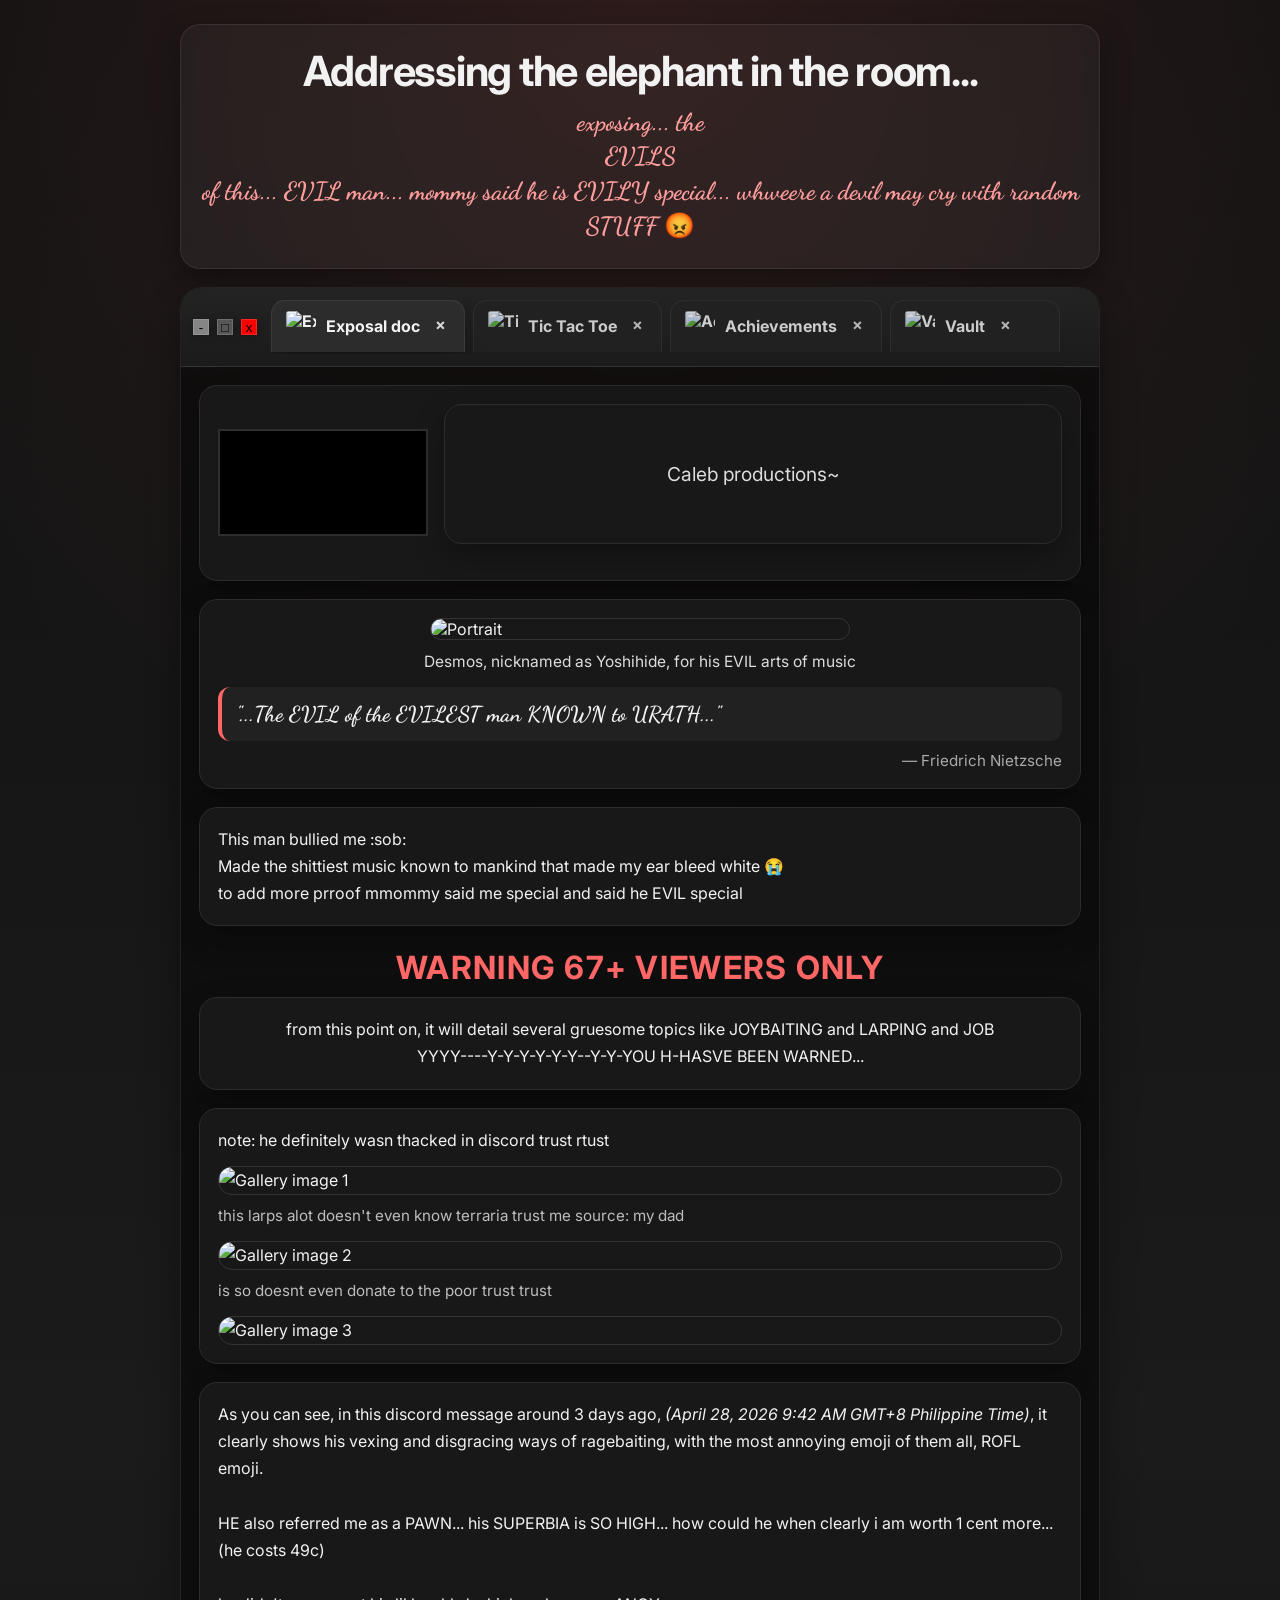
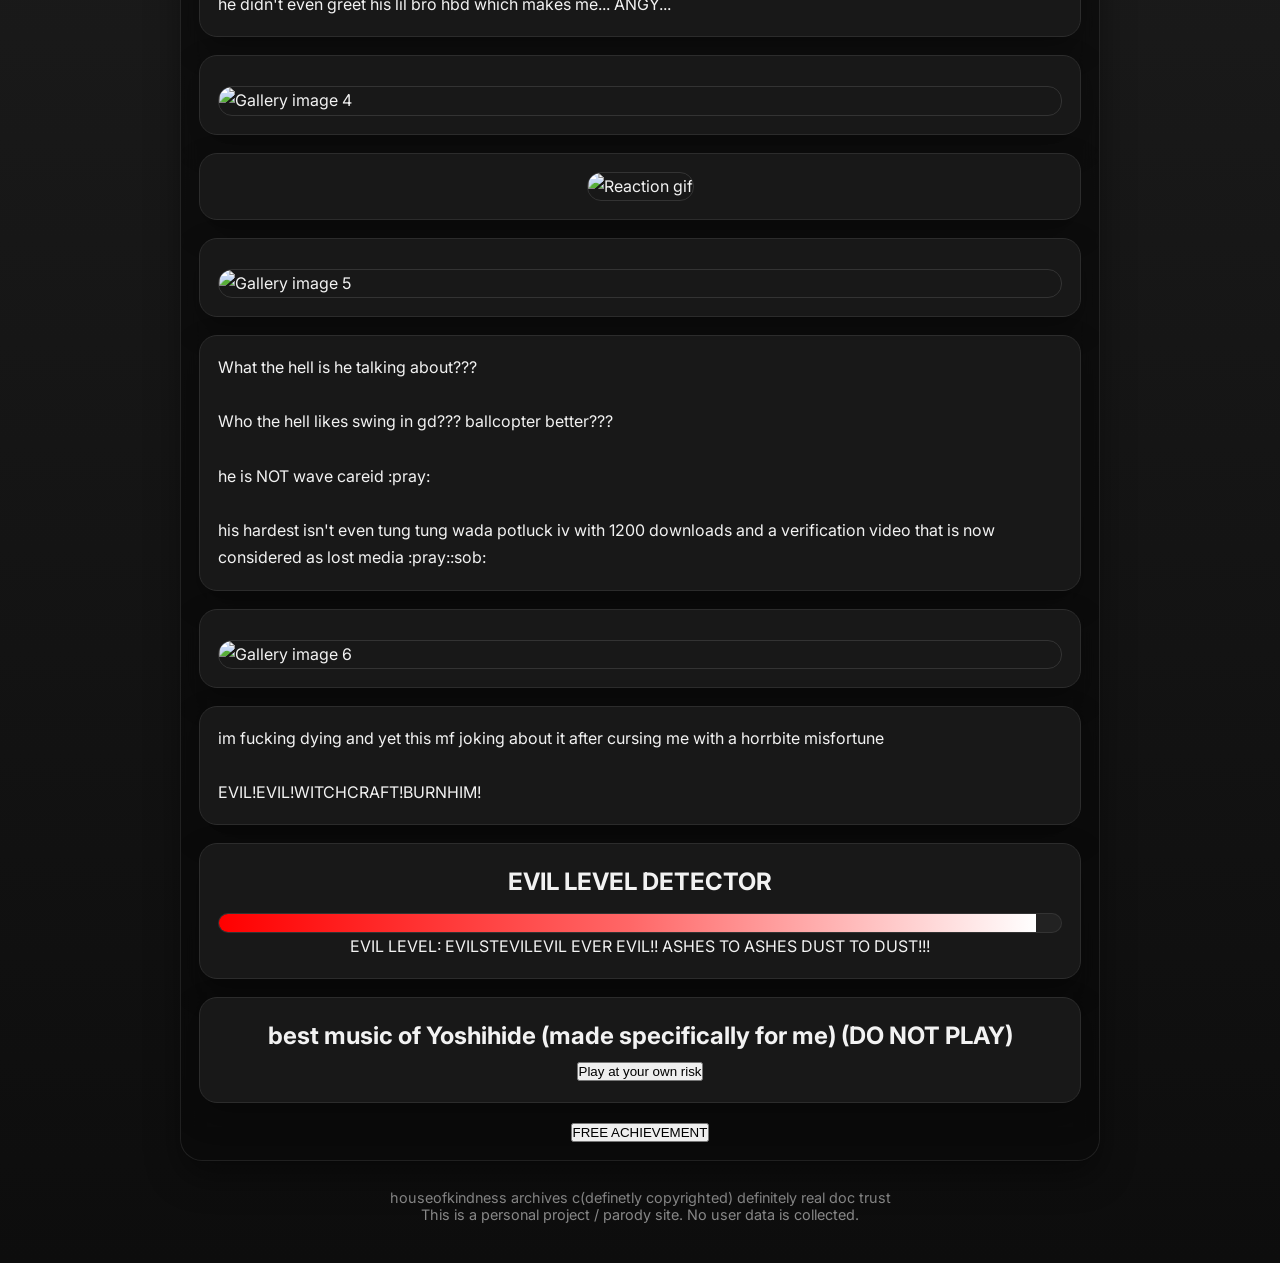
==== index.html @ bfa82954 "Update index.html" ====
<!DOCTYPE html>
<html lang="en">
<head>
<!---- NOTE TO ME: 01001001 01101110 00100000 01110000 01110101 01110100 00100000 01101001 01101110 00100000 00100010 00110111 00111001 00110001 00110111 00110010 00111000 Anddddd i lost it. But put that damn code somewhere bro :pray:---->
<meta charset="UTF-8" />
<meta name="viewport" content="width=device-width, initial-scale=1.0" />
<title>houseofkindness</title>
<link href="https://fonts.googleapis.com/css2?family=Dancing+Script:wght@700&family=Inter:wght@400;600;700;800&display=swap" rel="stylesheet">
<link rel="stylesheet" href="seeses.css">
</head>
<body>
  <div class="toast-stack" id="toastStack" aria-live="polite" aria-atomic="true"></div>

  <div class="wrapper">
    <div class="hero">
      <h1>Addressing the elephant in the room...</h1>
      <h3>exposing... the <p id="help">EVILS</p> of this... EVIL man... mommy said he is EVILY special... whweere a devil may cry with random STUFF 😡</h3>
    </div>

    <div class="browser-shell" id="shell">
      <div class="browser-topbar">
        <div class="traffic" aria-label="window controls">
          <button class="traffic-btn min" id="minBtn" aria-label="minimize">-</button>
          <button class="traffic-btn max" id="maxBtn" aria-label="fullscreen">□</button>
          <button class="traffic-btn close" id="closeBtn" aria-label="close">x</button>
        </div>

        <div class="tab-strip" role="tablist" aria-label="Page tabs">
          <button class="browser-tab active" data-tab="tab-1" role="tab" aria-selected="true">
            <img class="tab-favicon" src="https://cdn-icons-png.flaticon.com/256/5968/5968517.png" alt="Exposal doc icon">
            <span class="tab-title">Exposal doc</span>
            <span class="tab-close" data-close="tab-1" aria-label="close tab">×</span>
          </button>
          <button class="browser-tab" data-tab="tab-2" role="tab" aria-selected="false">
            <img class="tab-favicon" src="https://icones.pro/wp-content/uploads/2021/05/icone-chrome-grise.png" alt="Tic Tac Toe icon">
            <span class="tab-title">Tic Tac Toe</span>
            <span class="tab-close" data-close="tab-2" aria-label="close tab">×</span>
          </button>
          <button class="browser-tab" data-tab="tab-3" role="tab" aria-selected="false">
            <img class="tab-favicon" src="https://cdn-icons-png.flaticon.com/256/992/992700.png" alt="Achievements icon">
            <span class="tab-title">Achievements</span>
            <span class="tab-close" data-close="tab-3" aria-label="close tab">×</span>
          </button>
          
          <button class="browser-tab" data-tab="tab-4" role="tab" aria-selected="false">
  <img class="tab-favicon" src="https://cdn-icons-png.flaticon.com/512/3064/3064197.png" alt="Vault icon">
  <span class="tab-title">Vault</span>
  <span class="tab-close" data-close="tab-4" aria-label="close tab">×</span>
</button>
        </div>
      </div>

      <div class="browser-content">
        <section id="tab-1" class="tab-panel active" role="tabpanel">
          <div class="section2">
            <video autoplay loop muted playsinline src="https://image2url.com/r2/default/videos/1772852221735-930edffa-ecef-4db6-aa55-794c608f516a.mp4"></video>
            <div class="section3">
              <p>Caleb productions~</p>
            </div>
          </div>

          <div class="card">
            <img src="https://www.image2url.com/r2/default/images/1777337576933-1f130326-7cbc-4bd5-bea8-3f42e6f28ed0.png" alt="Portrait">
            <p class="caption">Desmos, nicknamed as Yoshihide, for his EVIL arts of music</p>
            <div class="quote">
              <h3>"...The EVIL of the EVILEST man KNOWN to URATH..."</h3>
            </div>
            <p class="author">— Friedrich Nietzsche</p>
          </div>

          <div class="section">
            This man bullied me :sob:<br>
            Made the shittiest music known to mankind that made my ear bleed white 😭<br>
            to add more prroof mmommy said me special and said he EVIL special
          </div>

          <h1 class="warning">WARNING 67+ VIEWERS ONLY</h1>

          <div class="section center">
            from this point on, it will detail several gruesome topics like JOYBAITING and LARPING and JOB<br>
            YYYY----Y-Y-Y-Y-Y-Y--Y-Y-YOU H-HASVE BEEN WARNED...
          </div>

          <div class="section gallery">
            <p>note: he definitely wasn thacked in discord trust rtust</p>
            <img src="https://www.image2url.com/r2/default/images/1777340072334-62f9e4ff-0f2d-45f1-9d67-71b948717fd5.png" alt="Gallery image 1">
            <p class="small">this larps alot doesn't even know terraria trust me source: my dad</p>
            <img src="https://www.image2url.com/r2/default/images/1777340365019-a083ba45-3b00-4870-b3c1-b6a31e2fc163.png" alt="Gallery image 2">
            <p class="small">is so doesnt even donate to the poor trust trust</p>
            <img src="https://www.image2url.com/r2/default/images/1777340522595-cc5ef28f-48ea-4b73-8801-386754d638c0.png" alt="Gallery image 3">
          </div>

          <div class="section">
            As you can see, in this discord message around 3 days ago,
            <i>(April 28, 2026 9:42 AM GMT+8 Philippine Time)</i>,
            it clearly shows his vexing and disgracing ways of ragebaiting, with the most annoying emoji of them all, ROFL emoji.<br><br>

            HE also referred me as a PAWN... his SUPERBIA is SO HIGH... how could he when clearly i am worth 1 cent more... (he costs 49c)<br><br>

            he didn't even greet his lil bro hbd which makes me... ANGY...
          </div>

          <div class="section gallery">
            <img src="https://cdn.phototourl.com/free/2026-04-30-b5b9c957-f165-4b5c-9199-9164b480771e.png" alt="Gallery image 4">
          </div>

          <div class="section center">
            <img src="https://media1.tenor.com/m/vJ9LqVOMEuEAAAAd/what-is-he-talking-about.gif" alt="Reaction gif" style="max-width:320px;margin:0 auto;border-radius:14px;border:1px solid #333">
          </div>

          <div class="section gallery">
            <img src="https://cdn.phototourl.com/free/2026-04-30-dd2234fc-7105-440e-8ae6-dc2f58c0e0cd.png" alt="Gallery image 5">
          </div>

          <div class="section">
            What the hell is he talking about???<br><br>
            Who the hell likes swing in gd??? ballcopter better???<br><br>
            he is NOT wave careid :pray:<br><br>
            his hardest isn't even tung tung wada potluck iv with
            1200 downloads and a verification video that is now considered as lost media :pray::sob:
          </div>

          <div class="section gallery">
            <img src="https://cdn.phototourl.com/free/2026-04-30-6efcbd5e-52ee-41cf-ba7b-33de95ebf8a4.png" alt="Gallery image 6">
          </div>

          <div class="section">
            im fucking dying and yet this mf joking about it after cursing me with a horrbite misfortune<br><br>
            EVIL!EVIL!WITCHCRAFT!BURNHIM!
          </div>

          <div class="section center">
            <h2>EVIL LEVEL DETECTOR</h2>
            <div id="evilBar"><div id="evilFill"></div></div>
            <p id="evilText">Scanning...</p>
          </div>

          <div class="section center">
            <h2>best music of Yoshihide (made specifically for me) (DO NOT PLAY)</h2>
            <button onclick="playEvil()">Play at your own risk</button>
          </div>
          
          <center>
        <button onclick="freeAchievement()">FREE ACHIEVEMENT</button>
		</center>
        </section>
        
        
        <section id="tab-2" class="tab-panel" role="tabpanel">
          <div class="panel" id="tttPanel">
            <h2 style="margin-bottom:8px">Tic Tac Toe</h2>
            <p style="color:var(--muted)">Pick a mode, then play on the board.</p>

            <div class="controls">
              <label for="modeSelect" style="font-weight:700">Mode:</label>
              <select id="modeSelect">
                <option value="self">Self vs Self</option>
                <option value="bot">Vs Bot</option>
              </select>
              <button class="btn secondary" id="resetBtn">Reset board</button>
            </div>

            <div class="ttt-wrap">
              <div>
                <div id="board" class="board" aria-label="tic tac toe board"></div>
              </div>

              <div>
                <div class="mini-box">
                  <h4>How it works</h4>
                  <p>Self mode lets two people play locally. Bot mode lets you play against a simple(DUMDUM) random bot with instant turns, and such</p>
                </div>
                <div class="score">
                  <div class="mini-box"><strong>X</strong><span class="num" id="xWins">0</span></div>
                  <div class="mini-box"><strong>O</strong><span class="num" id="oWins">0</span></div>
                  <div class="mini-box"><strong>Draw</strong><span class="num" id="draws">0</span></div>
                </div>
              </div>
            </div>

            <div class="status" id="status">X starts.</div>
          </div>
        </section>

        <section id="tab-3" class="tab-panel" role="tabpanel">
          <div class="panel">
            <h2>Achievements</h2>
            <p style="color:var(--muted);margin-top:6px">Unlocked achievements save automatically.</p>
            
            <div class="achievement-toolbar">
  <input id="achievementSearch" type="search" placeholder="Search achievements...">
  <select id="seriesFilter" aria-label="Filter achievements by series">
    <option value="all">All series</option>
    <option value="main web series">Main web series</option>
    <option value="luck series">Luck series</option>
    <option value="secret series">Secret series</option>
  </select>
</div>

            <div class="achievement-grid" id="achievementGrid"></div>
          </div>
        </section>
      </div>
    </div>
    <section id="tab-4" class="tab-panel">
  <div class="vault">
    

    <h1 class="vault-title">VAULT OF SECRETS</h1>

    <h2 id="vaultText">I have heard about you</h2>

    <div class="input-box">
    	<p style="font-size:50%; font-family: Arial, sans-serif; top-margin:10px;">This is a joke input. No data is collected or sent anywhere because this website is for my passion</p>
      <input id="vaultInput" placeholder="..." autocomplete="off" spellcheck="false">
    </div>

    <img id="keymaster" class="keymaster" src="https://images.steamusercontent.com/ugc/11920957432936582/8B9E19A5C03DF7BF508687600898A486CC5D850F/">

  </div>
</section>

    <footer>
      houseofkindness archives c(definetly copyrighted) definitely real doc trust<br>
      This is a personal project / parody site. No user data is collected.
    </footer>
  </div>
	
<script src="javarice.js"></script>
	
</body>
</html>
















































































































<!---- Oh the other part is here: 00110001 00111000 00110001 00111000 00110010 00110111 00110111 00100010 00100000 01101001 01101110 00100000 01110100 01101000 01100101 00100000 01110110 01100001 01110101 01101100 01110100 00100000 01101111 01100110 00100000 01110011 01100101 01100011 01110010 01100101 01110100 01110011 00101110 put that damn code somewhere bro :pray:---->
---- seeses.css ----
:root{
    --bg1:#0d0d0d;
    --bg2:#151515;
    --card:#181818;
    --card2:rgba(255,255,255,0.04);
    --line:#2c2c2c;
    --text:#f2f2f2;
    --muted:#bdbdbd;
    --accent:#ff6666;
    --accent2:#ff9d9d;
    --good:#4cff9f;
    --chrome:#1b1b1b;
    --chrome2:#232323;
    --tab:#222;
    --tabActive:#2c2c2c;

    --common:#8a8a8a;
    --uncommon:#9be58a;
    --rare:#5ba8ff;
    --epic:#f2c14b;
    --legendary:#6cc8ff;
    --mythical:#5fdc6a;
  }
  *{box-sizing:border-box;margin:0;padding:0}
  html,body{min-height:100%}
  body{
    font-family:'Inter',sans-serif;
    color:var(--text);
    background:
      radial-gradient(circle at top, rgba(255,102,102,0.12), transparent 30%),
      linear-gradient(180deg,#111,#1b1b1b,#0d0d0d);
    padding:24px 14px 40px;
  }
  .wrapper{max-width:920px;margin:0 auto}

  .hero{
    text-align:center;
    margin-bottom:18px;
    padding:24px 18px;
    background:rgba(255,255,255,0.04);
    border:1px solid rgba(255,255,255,0.08);
    border-radius:20px;
    box-shadow:0 12px 30px rgba(0,0,0,.35);
    backdrop-filter: blur(6px);
  }
  .hero h1{
    font-size:clamp(1.7rem,4vw,2.6rem);
    line-height:1.1;
    margin-bottom:10px;
    letter-spacing:-0.03em;
  }
  .hero h3{
    font-family:'Dancing Script',cursive;
    font-size:clamp(1.15rem,2.4vw,1.55rem);
    color:var(--accent2);
    line-height:1.4;
    font-weight:700;
  }

  /* Browser-like chrome */
  .browser-shell{
    border:1px solid rgba(255,255,255,0.09);
    border-radius:22px;
    overflow:hidden;
    background:rgba(10,10,10,0.65);
    box-shadow:0 16px 34px rgba(0,0,0,.38);
    backdrop-filter: blur(10px);
    margin-bottom:18px;
  }
  .browser-topbar{
    display:flex;
    align-items:center;
    gap:12px;
    padding:12px;
    background:linear-gradient(180deg,var(--chrome2),var(--chrome));
    border-bottom:1px solid rgba(255,255,255,0.07);
  }
  .traffic{
    display:flex;
    gap:8px;
    flex:0 0 auto;
    margin-right:2px;
  }
  .traffic-btn{
    width:16px;
    height:16px;
    border:1px solid rgba(255,255,255,0.14);
    background:#444;
    cursor:pointer;
    box-shadow:0 2px 8px rgba(0,0,0,.25);
  }
  .traffic-btn.min{background:#858585}
  .traffic-btn.max{background:#575757}
  .traffic-btn.close{background:#FF0000}
  .traffic-btn:hover{filter:brightness(1.08)}
  .tab-strip{
    display:flex;
    align-items:flex-end;
    gap:8px;
    flex:1;
    overflow:auto;
    padding-bottom:2px;
  }
  .browser-tab{
    display:flex;
    align-items:center;
    gap:10px;
    min-width:170px;
    max-width:240px;
    padding:10px 14px 11px;
    border-radius:14px 14px 0 0;
    background:var(--tab);
    border:1px solid rgba(255,255,255,0.07);
    border-bottom:none;
    color:var(--text);
    font:inherit;
    font-weight:700;
    cursor:pointer;
    opacity:.82;
    transition:transform .18s ease, opacity .18s ease, background .18s ease;
    white-space:nowrap;
  }
  .browser-tab:hover{transform:translateY(-1px); opacity:.95}
  .browser-tab.active{
    background:var(--tabActive);
    opacity:1;
    box-shadow:0 -1px 0 rgba(255,255,255,0.04), 0 10px 18px rgba(0,0,0,.25);
  }
  .tab-favicon{
    width:30px;
    height:30px;
    border-radius:3px;
    flex:0 0 auto;
  }
  .tab-title{
    overflow:hidden;
    text-overflow:ellipsis;
  }
  .tab-close{
    width:20px;
    height:20px;
    border:none;
    border-radius:999px;
    background:transparent;
    color:#d7d7d7;
    cursor:pointer;
    font-size:1rem;
    line-height:1;
    flex:0 0 auto;
  }
  .tab-close:hover{background:rgba(255,255,255,0.08)}

  .browser-content{
    padding:18px;
  }

  .tab-panel{display:none; animation:fadeIn .22s ease}
  .tab-panel.active{display:block}
  @keyframes fadeIn{from{opacity:.3; transform:translateY(4px)} to{opacity:1; transform:none}}

  .section,.card,.section2,.section3,.panel,.achievement-card{
    background:var(--card);
    border:1px solid var(--line);
    border-radius:18px;
    padding:18px;
    margin-bottom:18px;
    box-shadow:0 12px 30px rgba(0,0,0,.30);
  }
  .soft{background:var(--card2)}

  .section2{
    display:flex;
    align-items:center;
    gap:16px;
    flex-wrap:wrap;
  }
  .section2 video{
    width:min(210px,100%);
    border:2px solid rgba(255,255,255,0.18);
    background:#000;
  }
  .section3{
    flex:1;
    min-width:220px;
    display:flex;
    align-items:center;
    justify-content:center;
    text-align:center;
    min-height:140px;
  }
  .section3 p{
    font-size:1.2rem;
    color:#ddd;
  }

  .card img,.gallery img{
    width:100%;
    display:block;
    border-radius:14px;
    border:1px solid #333;
    object-fit:cover;
  }
  .card img{max-width:420px;margin:0 auto}
  .caption{margin-top:12px;text-align:center;color:#ddd;font-size:.97rem}
  .quote{
    margin-top:16px;
    background:rgba(255,255,255,0.04);
    padding:14px;
    border-left:4px solid var(--accent);
    border-radius:12px;
  }
  .quote h3{font-family:'Dancing Script',cursive;font-size:1.35rem}
  .author{text-align:right;margin-top:10px;color:#aaa;font-size:.95rem}

  .warning{
    text-align:center;
    color:var(--accent);
    font-size:clamp(1.35rem,3vw,2rem);
    margin:22px 0 10px;
    letter-spacing:.04em;
  }
  .center{text-align:center}
  .small{color:var(--muted);font-size:.95rem;margin-top:8px}
  .section{line-height:1.7}
  .gallery img{margin-top:12px}

  #evilBar{
    width:100%;height:20px;background:#222;border-radius:999px;overflow:hidden;margin-top:10px;
    border:1px solid rgba(255,255,255,0.08);
  }
  #evilFill{
    height:100%;width:0%;
    background:linear-gradient(90deg,#ff0000,#ff6666,#ffffff);
    transition:width 2s ease;
  }

  .mini-grid{
    display:grid;
    grid-template-columns:repeat(2,minmax(0,1fr));
    gap:12px;
  }
  .mini-box{
    background:rgba(255,255,255,0.04);
    border:1px solid rgba(255,255,255,0.08);
    border-radius:14px;
    padding:14px;
  }
  .mini-box h4{margin-bottom:8px}
  .mini-box p{color:var(--muted);line-height:1.6}

  .controls{
    display:flex;
    gap:10px;
    flex-wrap:wrap;
    align-items:center;
    margin-top:10px;
  }
  .btn{
    appearance:none;
    border:none;
    border-radius:12px;
    padding:12px 16px;
    background:linear-gradient(90deg, rgba(255,102,102,.18), rgba(255,255,255,.06));
    color:var(--text);
    font:inherit;
    font-weight:700;
    cursor:pointer;
    border:1px solid rgba(255,255,255,0.10);
  }
  .btn:hover{opacity:.95; transform:translateY(-1px)}
  .btn.secondary{background:rgba(255,255,255,0.05)}
  select{
    background:#111;
    color:var(--text);
    border:1px solid rgba(255,255,255,0.14);
    border-radius:12px;
    padding:12px 14px;
    font:inherit;
  }

  .ttt-wrap{
    display:grid;
    grid-template-columns: minmax(240px, 1fr) minmax(280px, 360px);
    gap:18px;
    align-items:start;
  }
  .board{
    display:grid;
    grid-template-columns:repeat(3,1fr);
    gap:10px;
    margin-top:14px;
  }
  .cell{
    aspect-ratio:1/1;
    border-radius:16px;
    border:1px solid rgba(255,255,255,0.10);
    background:linear-gradient(180deg, rgba(255,255,255,0.07), rgba(255,255,255,0.03));
    color:var(--text);
    font-size:clamp(2rem,5vw,3rem);
    font-weight:800;
    cursor:pointer;
    display:grid;
    place-items:center;
    transition:transform .15s ease, background .15s ease, box-shadow .15s ease;
  }
  .cell:hover{transform:translateY(-1px)}
  .cell:disabled{cursor:not-allowed; opacity:.88}
  .status{
    margin-top:10px;
    color:#ddd;
    line-height:1.5;
  }
  .score{
    display:grid;
    grid-template-columns:repeat(3,1fr);
    gap:10px;
    margin-top:14px;
  }
  .score .mini-box{padding:12px;text-align:center}
  .score .num{display:block;font-size:1.35rem;font-weight:800;margin-top:6px;color:#fff}

  /* Achievement tab */
  .achievement-grid{
    display:grid;
    grid-template-columns:repeat(auto-fit,minmax(220px,1fr));
    gap:14px;
    margin-top:14px;
  }
  .achievement-card{
    text-align:center;
    padding:16px 14px 18px;
    min-height:250px;
    display:flex;
    flex-direction:column;
    align-items:center;
    justify-content:flex-start;
    gap:10px;
  }
  .achievement-badge{
    width:88px;
    height:88px;
    border-radius:50%;
    display:grid;
    place-items:center;
    border:2px solid rgba(255,255,255,0.12);
    box-shadow:0 10px 20px rgba(0,0,0,.24), inset 0 0 0 1px rgba(255,255,255,.07);
    font-size:2rem;
    flex:0 0 auto;
    user-select:none;
    overflow: hidden;
  }
  
  .achievement-badge img {
  width: 100%;
  height: 100%;
  object-fit: cover;
  object-position: center;
  display: block;
}
  .achievement-badge.locked{
    background:rgba(150,150,150,0.10) !important;
    color:rgba(255,255,255,0.20) !important;
    border-color:rgba(255,255,255,0.08);
    filter:saturate(0) brightness(0.8);
  }
  .achievement-badge.common{background:linear-gradient(180deg, rgba(138,138,138,.35), rgba(138,138,138,.18)); color:#d7d7d7}
  .achievement-badge.uncommon{background:linear-gradient(180deg, rgba(155,229,138,.38), rgba(155,229,138,.16)); color:#eaffdf}
  .achievement-badge.rare{background:linear-gradient(180deg, rgba(91,168,255,.38), rgba(91,168,255,.16)); color:#ebf4ff}
  .achievement-badge.epic{background:linear-gradient(180deg, rgba(242,193,75,.42), rgba(242,193,75,.18)); color:#fff3cf}
  .achievement-badge.legendary{background:linear-gradient(180deg, rgba(108,200,255,.42), rgba(108,200,255,.18)); color:#ebfbff}
  .achievement-badge.mythical{background:linear-gradient(180deg, rgba(95,220,106,.42), rgba(95,220,106,.18)); color:#effff1}
  .achievement-name{
    font-size:1.02rem;
    font-weight:800;
    line-height:1.25;
    margin-top:2px;
  }
  .achievement-desc{
    color:var(--muted);
    font-size:.93rem;
    line-height:1.45;
  }
  .achievement-state{
    margin-top:auto;
    font-size:.82rem;
    font-weight:700;
    letter-spacing:.03em;
    text-transform:uppercase;
    color:#bdbdbd;
  }
  .achievement-card.unlocked .achievement-state{color:var(--good)}

/* Achievement popup */
.toast-stack{
  position:fixed;
  right:18px;
  bottom:18px;
  display:flex;
  flex-direction:column;
  gap:10px;
  z-index:9999;
  pointer-events:none;
}

.toast{
  width: 320px;
    background: 
    linear-gradient(180deg, rgba(27,40,56,.95), rgba(15,20,28,.95)),
    radial-gradient(circle at 0% 50%, rgba(102,192,244,.15), transparent 60%);
  border: 1px solid rgba(255,255,255,0.08);
  border-radius: 10px;
  box-shadow: 0 6px 18px rgba(0,0,0,.6);
  padding: 10px 12px;
  display: flex;
  align-items: center;
  gap: 12px;

  transform: translateX(120%);
  opacity: 0;
  animation: toastSlideIn .35s ease forwards, toastSlideOut .35s ease forwards 3.5s;
}
.toast{
  position: relative;
  overflow: hidden;
}

.toast::before{
  content: "";
  position: absolute;
  left: 0;
  top: 0;
  width: 4px;
  height: 100%;
  background: linear-gradient(
    180deg,
    #66c0f4,
    #417a9b,
    #2a475e
  );
  box-shadow: 0 0 10px rgba(102,192,244,.6);
}

.toast-icon{
  width: 48px;
  height: 48px;
  border-radius: 6px;
  background: #000;
  border: 1px solid rgba(255,255,255,0.1);
  display: grid;
  place-items: center;
  font-size: 1.4rem;
    overflow: hidden;
}

.toast-icon img {
  width: 100%;
  height: 100%;
  object-fit: cover;
  display: block;
}

.toast-copy{
  min-width:0;
  flex:1;
}

.toast-copy{
  display: flex;
  flex-direction: column;
  gap: 2px;
}

.toast-title{
  font-size: 0.75rem;
  color: #9aa0a6;
  font-weight: 600;
  letter-spacing: .04em;
  text-transform: uppercase;
}

.toast-desc{
  font-size: 0.95rem;
  font-weight: 700;
  color: #fff;
}

.achievement-toolbar{
  display:flex;
  gap:10px;
  flex-wrap:wrap;
  margin:14px 0 6px;
}

.achievement-toolbar input[type="search"]{
  flex:1;
  min-width:220px;
  background:#111;
  color:var(--text);
  border:1px solid rgba(255,255,255,0.14);
  border-radius:12px;
  padding:12px 14px;
  font:inherit;
}

.achievement-toolbar select{
  min-width:200px;
  background:#111;
  color:var(--text);
  border:1px solid rgba(255,255,255,0.14);
  border-radius:12px;
  padding:12px 14px;
  font:inherit;
}

.achievement-head{
  width:100%;
  display:flex;
  align-items:center;
  justify-content:space-between;
  gap:10px;
}

.achievement-name{
  flex:1;
  text-align:left;
}

.series-icon{
  width:30px;
  height:30px;
  flex:0 0 auto;
  border-radius:6px;
  object-fit:cover;
  border:1px solid rgba(255,255,255,0.10);
  background:#111;
}

.achievement-card.hidden{
  display:none;
}

.toast-title{
  font-weight:800;
  font-size:clamp(1.35rem, 2.4vw, 2rem);
  line-height:1.1;
  color:#fff;
  letter-spacing:-0.02em;
}

.toast-desc{
  margin-top:10px;
  color:#cfd3da;
  font-size:1rem;
  line-height:1.45;
  word-break:break-word;
}

.toast-rarity{display:none;}

@keyframes toastSlideIn{
  from{
    transform: translateX(120%);
    opacity: 0;
  }
  to{
    transform: translateX(0);
    opacity: 1;
  }
}

@keyframes toastSlideOut{
  to{
    transform: translateX(120%);
    opacity: 0;
  }
}

  /* Tic Tac Toe winner themes */
  .ttt-theme-x{
    --ttt-accent:#ff5d5d;
    --ttt-glow:rgba(255,93,93,.18);
  }
  .ttt-theme-o{
    --ttt-accent:#5ca9ff;
    --ttt-glow:rgba(92,169,255,.18);
  }
  .ttt-theme-x .panel,
  .ttt-theme-o .panel{
    border-color:rgba(255,255,255,0.08);
    box-shadow:0 12px 30px rgba(0,0,0,.30), 0 0 0 1px var(--ttt-glow) inset;
  }
  .ttt-theme-x .cell{
    box-shadow:0 0 0 1px rgba(255,93,93,.10) inset;
  }
  .ttt-theme-o .cell{
    box-shadow:0 0 0 1px rgba(92,169,255,.10) inset;
  }
  .ttt-theme-x .status,
  .ttt-theme-o .status{
    color:var(--ttt-accent);
    font-weight:700;
  }

  footer{
    margin-top:28px;
    text-align:center;
    color:#888;
    font-size:.9rem;
  }

  @media (max-width:760px){
    .ttt-wrap{grid-template-columns:1fr}
    .mini-grid{grid-template-columns:1fr}
    .browser-topbar{align-items:flex-start; flex-wrap:wrap}
    .traffic{order:1}
    .tab-strip{order:2; width:100%}
    .browser-tab{min-width:140px}
  }
  
  .vault {
  text-align: center;
  min-height: 80vh;
  background: radial-gradient(circle, #6a007a, #2b0030);
  padding: 40px 20px;
  position: relative;
  font-family: 'Pusab', sans-serif;
}

.vault-title {
  font-size: 3rem;

  background: linear-gradient(
    180deg,
    #B89D37,
    #ffd84d
  );

  -webkit-background-clip: text;
  -webkit-text-fill-color: transparent;
  background-clip: text;
  color: transparent;

}

#vaultInput::placeholder {
  color: #699BF7;
  opacity: 1;
}

#vaultText {
  margin-top: 20px;
  font-size: 1.5rem;
  color: #eee;
  text-shadow: 2px 2px 0 #000;
}

.input-box input {
  margin-top: 20px;
  padding: 14px;
  border-radius: 12px;
  border: none;
  background: #2a0033;
  color: #fff;
  font-family: 'Pusab';
  text-align: center;
}

.keymaster {
  width: 140px;
  margin-top: 30px;
  cursor: pointer;
  transition: transform 0.15s ease;
}

.keymaster.active {
  transform: scale(1.2);
}

.door {
  position: absolute;
  right: 40px;
  bottom: 20px;
  width: 120px;
}

.back-btn {
  position: absolute;
  left: 20px;
  top: 20px;
  width: 60px;
  cursor: pointer;
}

/* secret */
#help {cursor: help;}
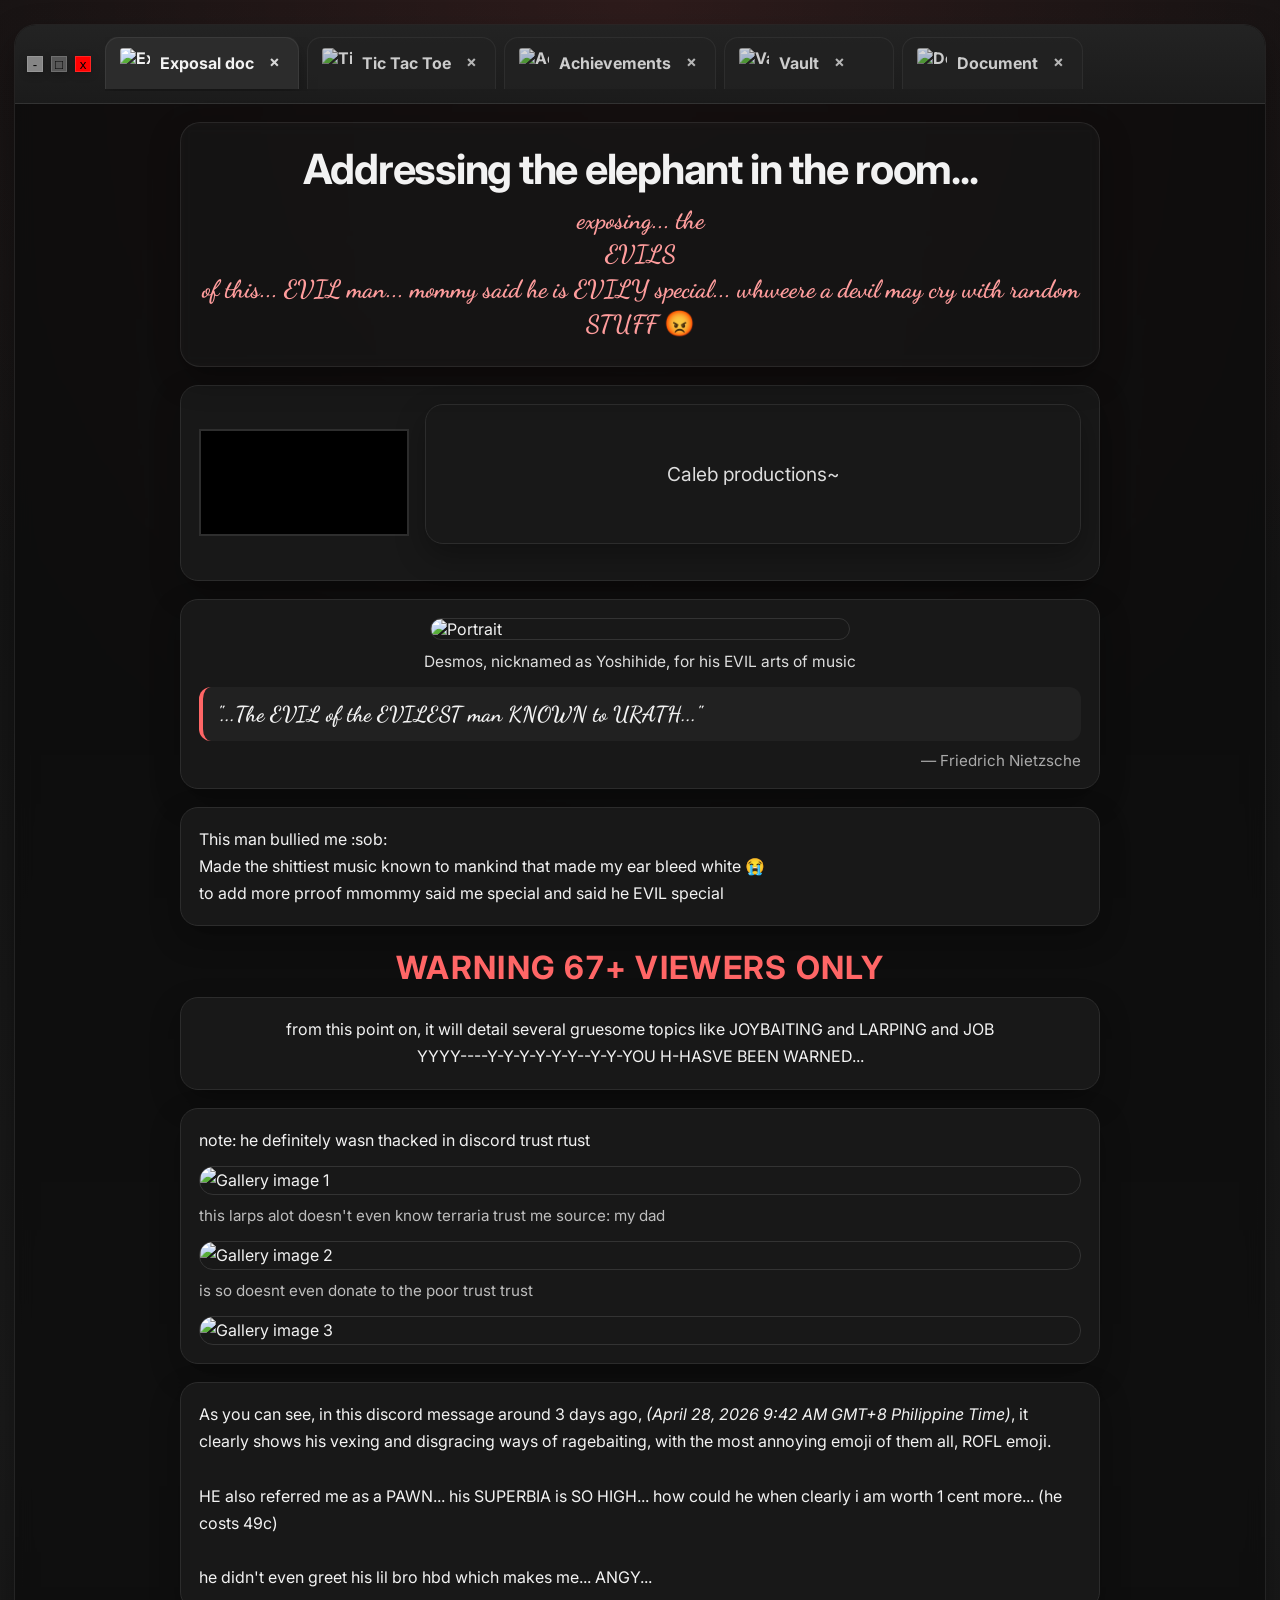
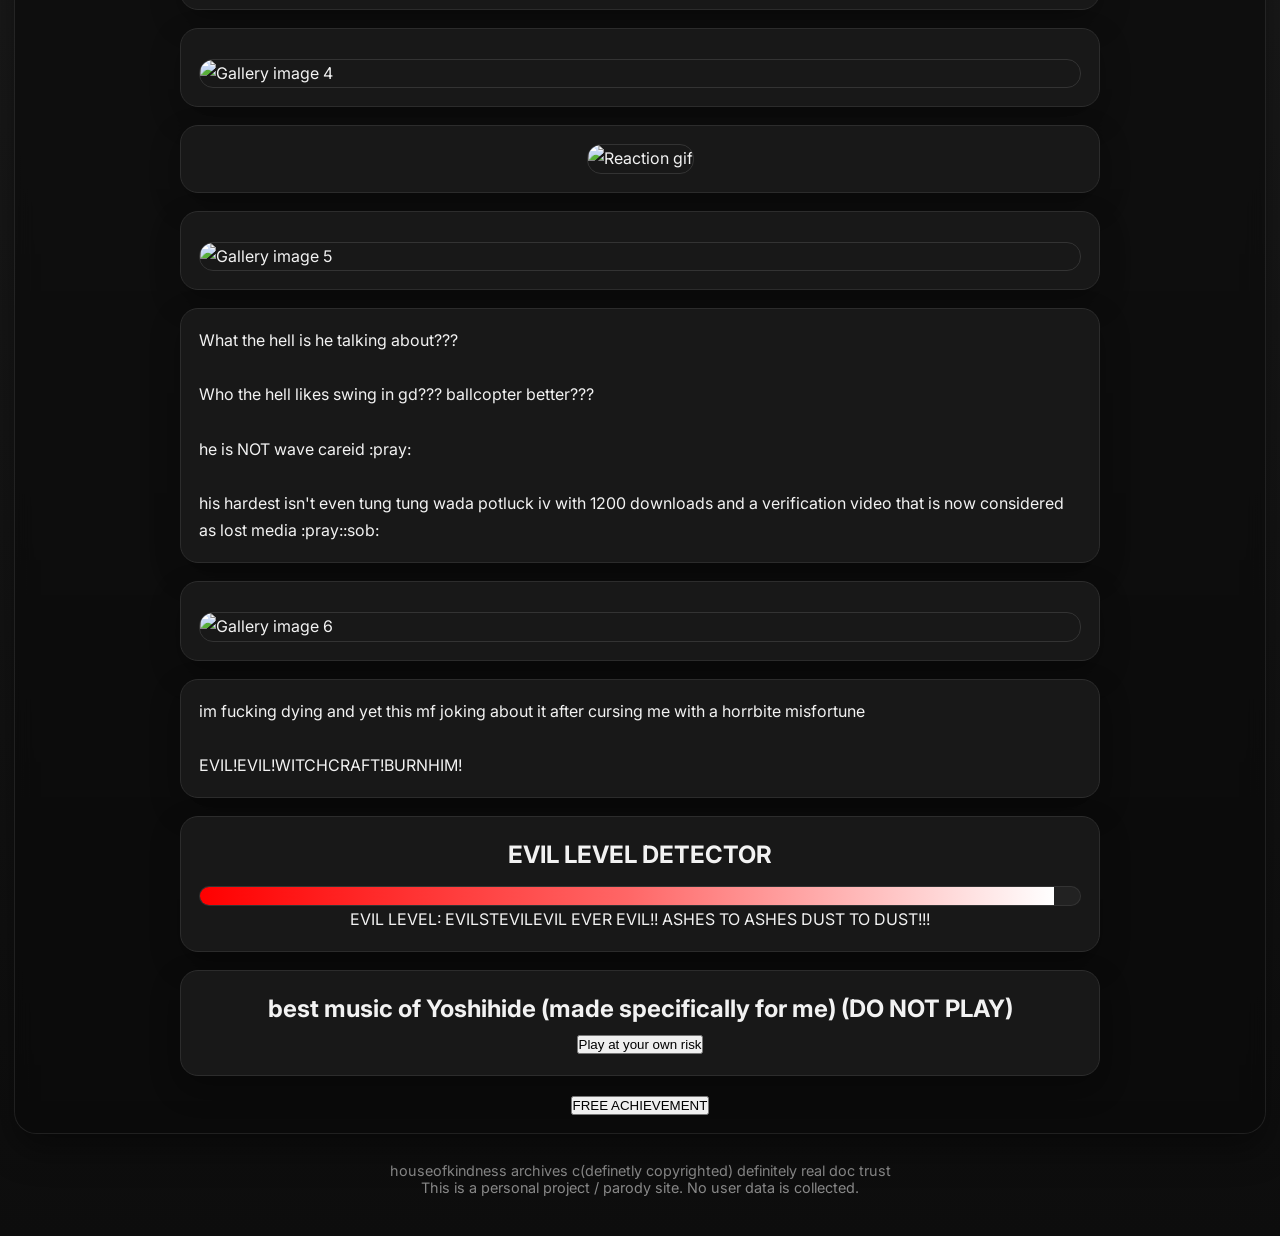
==== commit 47d6e90e: "Update index.html" ====
--- a/index.html
+++ b/index.html
@@ -10,12 +10,6 @@
 </head>
 <body>
   <div class="toast-stack" id="toastStack" aria-live="polite" aria-atomic="true"></div>
-
-  <div class="wrapper">
-    <div class="hero">
-      <h1>Addressing the elephant in the room...</h1>
-      <h3>exposing... the <p id="help">EVILS</p> of this... EVIL man... mommy said he is EVILY special... whweere a devil may cry with random STUFF 😡</h3>
-    </div>
 
     <div class="browser-shell" id="shell">
       <div class="browser-topbar">
@@ -43,15 +37,26 @@
           </button>
           
           <button class="browser-tab" data-tab="tab-4" role="tab" aria-selected="false">
-  <img class="tab-favicon" src="https://cdn-icons-png.flaticon.com/512/3064/3064197.png" alt="Vault icon">
-  <span class="tab-title">Vault</span>
-  <span class="tab-close" data-close="tab-4" aria-label="close tab">×</span>
-</button>
+ 			 <img class="tab-favicon" src="https://cdn-icons-png.flaticon.com/512/3064/3064197.png" alt="Vault icon">
+		     <span class="tab-title">Vault</span>
+ 			 <span class="tab-close" data-close="tab-4" aria-label="close tab">×</span>
+		  </button>
+
+		  <button class="browser-tab" data-tab="tab-5" role="tab" aria-selected="false">
+  			<img class="tab-favicon" src="https://cdn-icons-png.flaticon.com/512/2991/2991148.png" alt="Document icon">
+  			<span class="tab-title">Document</span>
+  			<span class="tab-close" data-close="tab-5" aria-label="close tab">×</span>
+		  </button>
         </div>
       </div>
 
       <div class="browser-content">
         <section id="tab-1" class="tab-panel active" role="tabpanel">
+			  <div class="wrapper">
+    <div class="hero">
+      <h1>Addressing the elephant in the room...</h1>
+      <h3>exposing... the <p id="help">EVILS</p> of this... EVIL man... mommy said he is EVILY special... whweere a devil may cry with random STUFF 😡</h3>
+    </div>
           <div class="section2">
             <video autoplay loop muted playsinline src="https://image2url.com/r2/default/videos/1772852221735-930edffa-ecef-4db6-aa55-794c608f516a.mp4"></video>
             <div class="section3">
@@ -218,6 +223,51 @@
     <img id="keymaster" class="keymaster" src="https://images.steamusercontent.com/ugc/11920957432936582/8B9E19A5C03DF7BF508687600898A486CC5D850F/">
 
   </div>
+
+<section id="tab-5" class="tab-panel" role="tabpanel">
+  <div style="
+    background:#ffffff;
+    color:#111;
+    border-radius:12px;
+    padding:40px;
+    max-width:800px;
+    margin:0 auto;
+    box-shadow:0 10px 30px rgba(0,0,0,0.25);
+    font-family: 'Times New Roman', serif;
+    line-height:1.6;
+  ">
+    <h1 style="font-size:5rem; margin-bottom:10px;">67</h1>
+    <h3 style="font-weight:normal; color:#444; margin-bottom:20px; font-size:1.5rem;">67 67 67 67 67.</h3>
+
+    <p>
+      67 67 67 67 67 67 67 67 67 67 67 67 67 67 67 67 67 67 67 67 67 67 67 67 67 67 67 67 67 67,
+      67 67 67 67 67 67 67 67 67 67 67 67 67 67 67, 67 67 67 67 67 67 67 67 67 67 67, 67 67 67 67 
+      67 67 67 67 67 67 67 67 67 67 67 67 67 67 67 67 67 67 67 67 67 67 67 67 67 67 67 67 67 67.
+    </p>
+<br><br>
+    <p>
+      67 67 67 67 67 67 67 67 67 67 67 67 67 67 67 67 67 67 67 67 67 67 67 67 67 67, 67 67 67 67 
+      67 67 67 67 67 67 67 67 67 67 67 67 67 67 67 67 67 67 67 67 67 67 67 67 67 67 67, 67 67 67.
+      67 67 67 67 67 67 67 67 67 67 67 67 67 67 67 67 67 67 67 67 67 67 67 67 67 67 67 67, 67 67.
+      67 67 67 67 67 67 67 67 67 67 67 67 67 67 67 67 67 67 67 67 67 67 67 67 67 67 67 67 67 67, 67 67 67 67, 67. 67? 67 67 67!
+    </p>
+<br><br>
+    <p>
+      67 67 67 67 67 67 67 67 67 67 67 67 67 67 67 67 67 67 67 67 67 67 67 67 67 67,67 67 67 67 
+      67 67 67 67 67 67 67, 67 67 67 67 67 67 67 67 67 67 67 67 67 67 67 67 67 67 67 67 67 67 67.
+    </p>
+<br><br>
+    <center>
+    <button>press to pay respects to 67!!</button>
+	</center>
+    <div style="margin-top:40px;">
+      <p style="border-bottom:2px solid #111; display:inline-block; padding-bottom:4px;">
+        ynyinn
+      </p>
+      <p style="margin-top:8px; color:#444;">Credits to:</p>
+    </div>
+  </div>
+</section>
 </section>
 
     <footer>
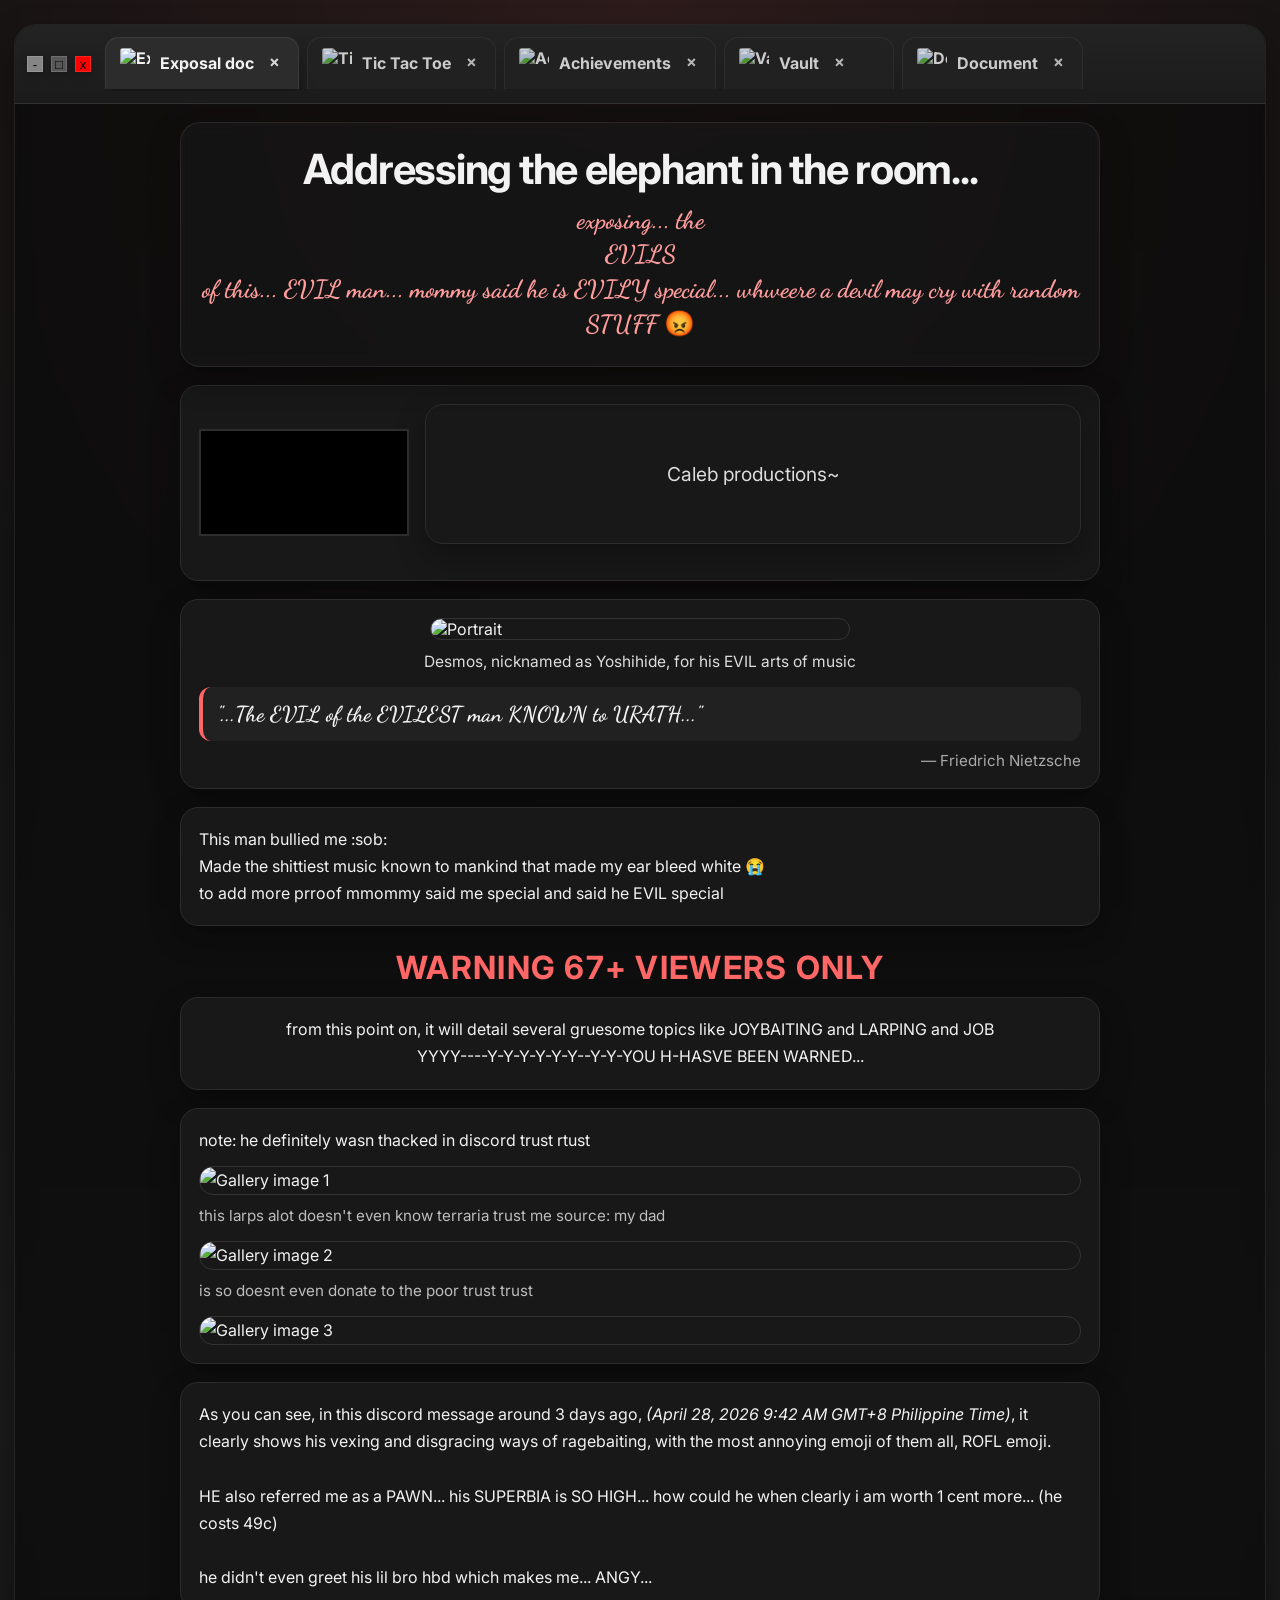
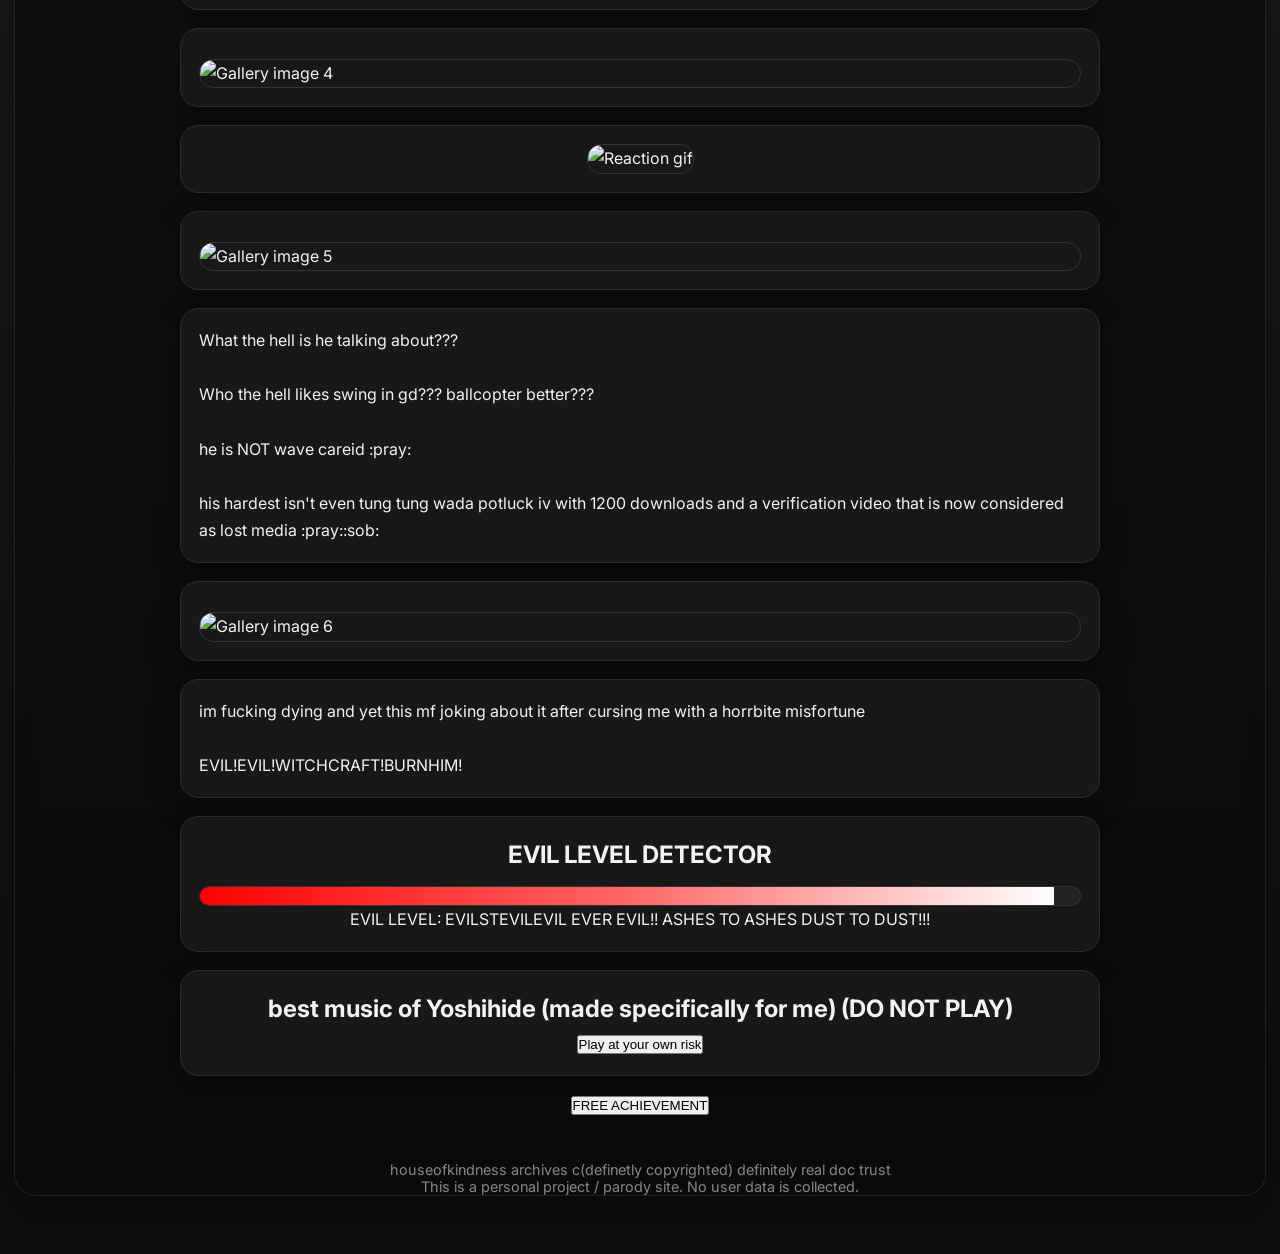
==== commit 51591712: "Update index.html" ====
--- a/index.html
+++ b/index.html
@@ -1,62 +1,68 @@
 <!DOCTYPE html>
 <html lang="en">
 <head>
-<!---- NOTE TO ME: 01001001 01101110 00100000 01110000 01110101 01110100 00100000 01101001 01101110 00100000 00100010 00110111 00111001 00110001 00110111 00110010 00111000 Anddddd i lost it. But put that damn code somewhere bro :pray:---->
-<meta charset="UTF-8" />
-<meta name="viewport" content="width=device-width, initial-scale=1.0" />
-<title>houseofkindness</title>
-<link href="https://fonts.googleapis.com/css2?family=Dancing+Script:wght@700&family=Inter:wght@400;600;700;800&display=swap" rel="stylesheet">
-<link rel="stylesheet" href="seeses.css">
+  <!-- NOTE TO ME: 01001001 01101110 00100000 01110000 01110101 01110100 00100000 01101001 01101110 00100000 00100010 00110111 00111001 00110001 00110111 00110010 00111000 Anddddd i lost it. But put that damn code somewhere bro :pray: -->
+  <meta charset="UTF-8" />
+  <meta name="viewport" content="width=device-width, initial-scale=1.0" />
+  <title>houseofkindness</title>
+  <link
+    href="https://fonts.googleapis.com/css2?family=Dancing+Script:wght@700&family=Inter:wght@400;600;700;800&display=swap"
+    rel="stylesheet"
+  >
+  <link rel="stylesheet" href="seeses.css" />
 </head>
 <body>
   <div class="toast-stack" id="toastStack" aria-live="polite" aria-atomic="true"></div>
 
-    <div class="browser-shell" id="shell">
-      <div class="browser-topbar">
-        <div class="traffic" aria-label="window controls">
-          <button class="traffic-btn min" id="minBtn" aria-label="minimize">-</button>
-          <button class="traffic-btn max" id="maxBtn" aria-label="fullscreen">□</button>
-          <button class="traffic-btn close" id="closeBtn" aria-label="close">x</button>
-        </div>
-
-        <div class="tab-strip" role="tablist" aria-label="Page tabs">
-          <button class="browser-tab active" data-tab="tab-1" role="tab" aria-selected="true">
-            <img class="tab-favicon" src="https://cdn-icons-png.flaticon.com/256/5968/5968517.png" alt="Exposal doc icon">
-            <span class="tab-title">Exposal doc</span>
-            <span class="tab-close" data-close="tab-1" aria-label="close tab">×</span>
-          </button>
-          <button class="browser-tab" data-tab="tab-2" role="tab" aria-selected="false">
-            <img class="tab-favicon" src="https://icones.pro/wp-content/uploads/2021/05/icone-chrome-grise.png" alt="Tic Tac Toe icon">
-            <span class="tab-title">Tic Tac Toe</span>
-            <span class="tab-close" data-close="tab-2" aria-label="close tab">×</span>
-          </button>
-          <button class="browser-tab" data-tab="tab-3" role="tab" aria-selected="false">
-            <img class="tab-favicon" src="https://cdn-icons-png.flaticon.com/256/992/992700.png" alt="Achievements icon">
-            <span class="tab-title">Achievements</span>
-            <span class="tab-close" data-close="tab-3" aria-label="close tab">×</span>
-          </button>
-          
-          <button class="browser-tab" data-tab="tab-4" role="tab" aria-selected="false">
- 			 <img class="tab-favicon" src="https://cdn-icons-png.flaticon.com/512/3064/3064197.png" alt="Vault icon">
-		     <span class="tab-title">Vault</span>
- 			 <span class="tab-close" data-close="tab-4" aria-label="close tab">×</span>
-		  </button>
-
-		  <button class="browser-tab" data-tab="tab-5" role="tab" aria-selected="false">
-  			<img class="tab-favicon" src="https://cdn-icons-png.flaticon.com/512/2991/2991148.png" alt="Document icon">
-  			<span class="tab-title">Document</span>
-  			<span class="tab-close" data-close="tab-5" aria-label="close tab">×</span>
-		  </button>
-        </div>
+  <div class="browser-shell" id="shell">
+    <div class="browser-topbar">
+      <div class="traffic" aria-label="window controls">
+        <button class="traffic-btn min" id="minBtn" aria-label="minimize">-</button>
+        <button class="traffic-btn max" id="maxBtn" aria-label="fullscreen">□</button>
+        <button class="traffic-btn close" id="closeBtn" aria-label="close">x</button>
       </div>
 
-      <div class="browser-content">
-        <section id="tab-1" class="tab-panel active" role="tabpanel">
-			  <div class="wrapper">
-    <div class="hero">
-      <h1>Addressing the elephant in the room...</h1>
-      <h3>exposing... the <p id="help">EVILS</p> of this... EVIL man... mommy said he is EVILY special... whweere a devil may cry with random STUFF 😡</h3>
+      <div class="tab-strip" role="tablist" aria-label="Page tabs">
+        <button class="browser-tab active" data-tab="tab-1" role="tab" aria-selected="true">
+          <img class="tab-favicon" src="https://cdn-icons-png.flaticon.com/256/5968/5968517.png" alt="Exposal doc icon">
+          <span class="tab-title">Exposal doc</span>
+          <span class="tab-close" data-close="tab-1" aria-label="close tab">×</span>
+        </button>
+        <button class="browser-tab" data-tab="tab-2" role="tab" aria-selected="false">
+          <img class="tab-favicon" src="https://icones.pro/wp-content/uploads/2021/05/icone-chrome-grise.png" alt="Tic Tac Toe icon">
+          <span class="tab-title">Tic Tac Toe</span>
+          <span class="tab-close" data-close="tab-2" aria-label="close tab">×</span>
+        </button>
+        <button class="browser-tab" data-tab="tab-3" role="tab" aria-selected="false">
+          <img class="tab-favicon" src="https://cdn-icons-png.flaticon.com/256/992/992700.png" alt="Achievements icon">
+          <span class="tab-title">Achievements</span>
+          <span class="tab-close" data-close="tab-3" aria-label="close tab">×</span>
+        </button>
+
+        <button class="browser-tab" data-tab="tab-4" role="tab" aria-selected="false">
+          <img class="tab-favicon" src="https://cdn-icons-png.flaticon.com/512/3064/3064197.png" alt="Vault icon">
+          <span class="tab-title">Vault</span>
+          <span class="tab-close" data-close="tab-4" aria-label="close tab">×</span>
+        </button>
+
+        <button class="browser-tab" data-tab="tab-5" role="tab" aria-selected="false">
+          <img class="tab-favicon" src="https://cdn-icons-png.flaticon.com/512/2991/2991148.png" alt="Document icon">
+          <span class="tab-title">Document</span>
+          <span class="tab-close" data-close="tab-5" aria-label="close tab">×</span>
+        </button>
+      </div>
     </div>
+
+    <div class="browser-content">
+      <section id="tab-1" class="tab-panel active" role="tabpanel">
+        <div class="wrapper">
+          <div class="hero">
+            <h1>Addressing the elephant in the room...</h1>
+            <h3>
+              exposing... the <p id="help">EVILS</p> of this... EVIL man... mommy said he is EVILY special... whweere a devil may cry with random STUFF 😡
+            </h3>
+          </div>
+
           <div class="section2">
             <video autoplay loop muted playsinline src="https://image2url.com/r2/default/videos/1772852221735-930edffa-ecef-4db6-aa55-794c608f516a.mp4"></video>
             <div class="section3">
@@ -144,140 +150,145 @@
             <h2>best music of Yoshihide (made specifically for me) (DO NOT PLAY)</h2>
             <button onclick="playEvil()">Play at your own risk</button>
           </div>
-          
+
           <center>
-        <button onclick="freeAchievement()">FREE ACHIEVEMENT</button>
-		</center>
-        </section>
-        
-        
-        <section id="tab-2" class="tab-panel" role="tabpanel">
-          <div class="panel" id="tttPanel">
-            <h2 style="margin-bottom:8px">Tic Tac Toe</h2>
-            <p style="color:var(--muted)">Pick a mode, then play on the board.</p>
-
-            <div class="controls">
-              <label for="modeSelect" style="font-weight:700">Mode:</label>
-              <select id="modeSelect">
-                <option value="self">Self vs Self</option>
-                <option value="bot">Vs Bot</option>
-              </select>
-              <button class="btn secondary" id="resetBtn">Reset board</button>
+            <button onclick="freeAchievement()">FREE ACHIEVEMENT</button>
+          </center>
+        </div>
+      </section>
+
+      <section id="tab-2" class="tab-panel" role="tabpanel">
+        <div class="panel" id="tttPanel">
+          <h2 style="margin-bottom:8px">Tic Tac Toe</h2>
+          <p style="color:var(--muted)">Pick a mode, then play on the board.</p>
+
+          <div class="controls">
+            <label for="modeSelect" style="font-weight:700">Mode:</label>
+            <select id="modeSelect">
+              <option value="self">Self vs Self</option>
+              <option value="bot">Vs Bot</option>
+            </select>
+            <button class="btn secondary" id="resetBtn">Reset board</button>
+          </div>
+
+          <div class="ttt-wrap">
+            <div>
+              <div id="board" class="board" aria-label="tic tac toe board"></div>
             </div>
 
-            <div class="ttt-wrap">
-              <div>
-                <div id="board" class="board" aria-label="tic tac toe board"></div>
+            <div>
+              <div class="mini-box">
+                <h4>How it works</h4>
+                <p>Self mode lets two people play locally. Bot mode lets you play against a simple(DUMDUM) random bot with instant turns, and such</p>
               </div>
-
-              <div>
-                <div class="mini-box">
-                  <h4>How it works</h4>
-                  <p>Self mode lets two people play locally. Bot mode lets you play against a simple(DUMDUM) random bot with instant turns, and such</p>
-                </div>
-                <div class="score">
-                  <div class="mini-box"><strong>X</strong><span class="num" id="xWins">0</span></div>
-                  <div class="mini-box"><strong>O</strong><span class="num" id="oWins">0</span></div>
-                  <div class="mini-box"><strong>Draw</strong><span class="num" id="draws">0</span></div>
-                </div>
+              <div class="score">
+                <div class="mini-box"><strong>X</strong><span class="num" id="xWins">0</span></div>
+                <div class="mini-box"><strong>O</strong><span class="num" id="oWins">0</span></div>
+                <div class="mini-box"><strong>Draw</strong><span class="num" id="draws">0</span></div>
               </div>
             </div>
-
-            <div class="status" id="status">X starts.</div>
-          </div>
-        </section>
-
-        <section id="tab-3" class="tab-panel" role="tabpanel">
-          <div class="panel">
-            <h2>Achievements</h2>
-            <p style="color:var(--muted);margin-top:6px">Unlocked achievements save automatically.</p>
-            
-            <div class="achievement-toolbar">
-  <input id="achievementSearch" type="search" placeholder="Search achievements...">
-  <select id="seriesFilter" aria-label="Filter achievements by series">
-    <option value="all">All series</option>
-    <option value="main web series">Main web series</option>
-    <option value="luck series">Luck series</option>
-    <option value="secret series">Secret series</option>
-  </select>
-</div>
-
-            <div class="achievement-grid" id="achievementGrid"></div>
-          </div>
-        </section>
-      </div>
+          </div>
+
+          <div class="status" id="status">X starts.</div>
+        </div>
+      </section>
+
+      <section id="tab-3" class="tab-panel" role="tabpanel">
+        <div class="panel">
+          <h2>Achievements</h2>
+          <p style="color:var(--muted);margin-top:6px">Unlocked achievements save automatically.</p>
+
+          <div class="achievement-toolbar">
+            <input id="achievementSearch" type="search" placeholder="Search achievements...">
+            <select id="seriesFilter" aria-label="Filter achievements by series">
+              <option value="all">All series</option>
+              <option value="main web series">Main web series</option>
+              <option value="luck series">Luck series</option>
+              <option value="secret series">Secret series</option>
+            </select>
+          </div>
+
+          <div class="achievement-grid" id="achievementGrid"></div>
+        </div>
+      </section>
+
+      <section id="tab-4" class="tab-panel" role="tabpanel">
+        <div class="vault">
+          <h1 class="vault-title">VAULT OF SECRETS</h1>
+
+          <h2 id="vaultText">I have heard about you</h2>
+
+          <div class="input-box">
+            <p style="font-size:50%; font-family: Arial, sans-serif; top-margin:10px;">This is a joke input. No data is collected or sent anywhere because this website is for my passion</p>
+            <input id="vaultInput" placeholder="..." autocomplete="off" spellcheck="false">
+          </div>
+
+          <img id="keymaster" class="keymaster" src="https://images.steamusercontent.com/ugc/11920957432936582/8B9E19A5C03DF7BF508687600898A486CC5D850F/" alt="Keymaster">
+        </div>
+      </section>
+
+      <section id="tab-5" class="tab-panel" role="tabpanel">
+        <div
+          style="
+            background:#ffffff;
+            color:#111;
+            border-radius:12px;
+            padding:40px;
+            max-width:800px;
+            margin:0 auto;
+            box-shadow:0 10px 30px rgba(0,0,0,0.25);
+            font-family:'Times New Roman', serif;
+            line-height:1.6;
+          "
+        >
+          <h1 style="font-size:5rem; margin-bottom:10px;">67</h1>
+          <h3 style="font-weight:normal; color:#444; margin-bottom:20px; font-size:1.5rem;">67 67 67 67 67.</h3>
+
+          <p>
+            67 67 67 67 67 67 67 67 67 67 67 67 67 67 67 67 67 67 67 67 67 67 67 67 67 67 67 67 67 67,
+            67 67 67 67 67 67 67 67 67 67 67 67 67 67 67, 67 67 67 67 67 67 67 67 67 67, 67 67 67 67
+            67 67 67 67 67 67 67 67 67 67 67 67 67 67 67 67 67 67 67 67 67 67 67 67 67 67 67 67 67 67.
+          </p>
+
+          <br><br>
+
+          <p>
+            67 67 67 67 67 67 67 67 67 67 67 67 67 67 67 67 67 67 67 67 67 67 67 67 67 67, 67 67 67 67
+            67 67 67 67 67 67 67 67 67 67 67 67 67 67 67 67 67 67 67 67 67 67 67 67 67 67 67, 67 67 67.
+            67 67 67 67 67 67 67 67 67 67 67 67 67 67 67 67 67 67 67 67 67 67 67 67 67 67 67 67, 67 67.
+            67 67 67 67 67 67 67 67 67 67 67 67 67 67 67 67 67 67 67 67 67 67 67 67 67 67 67 67 67 67, 67 67 67 67, 67. 67? 67 67 67!
+          </p>
+
+          <br><br>
+
+          <p>
+            67 67 67 67 67 67 67 67 67 67 67 67 67 67 67 67 67 67 67 67 67 67 67 67 67 67,67 67 67 67
+            67 67 67 67 67 67 67, 67 67 67 67 67 67 67 67 67 67 67 67 67 67 67 67 67 67 67 67 67 67 67.
+          </p>
+
+          <br><br>
+
+          <center>
+            <button>press to pay respects to 67!!</button>
+          </center>
+
+          <div style="margin-top:40px;">
+            <p style="border-bottom:2px solid #111; display:inline-block; padding-bottom:4px;">
+              ynyinn, God of 67
+            </p>
+            <p style="margin-top:8px; color:#444;">Credits to:</p>
+          </div>
+        </div>
+      </section>
     </div>
-    <section id="tab-4" class="tab-panel">
-  <div class="vault">
-    
-
-    <h1 class="vault-title">VAULT OF SECRETS</h1>
-
-    <h2 id="vaultText">I have heard about you</h2>
-
-    <div class="input-box">
-    	<p style="font-size:50%; font-family: Arial, sans-serif; top-margin:10px;">This is a joke input. No data is collected or sent anywhere because this website is for my passion</p>
-      <input id="vaultInput" placeholder="..." autocomplete="off" spellcheck="false">
-    </div>
-
-    <img id="keymaster" class="keymaster" src="https://images.steamusercontent.com/ugc/11920957432936582/8B9E19A5C03DF7BF508687600898A486CC5D850F/">
-
-  </div>
-
-<section id="tab-5" class="tab-panel" role="tabpanel">
-  <div style="
-    background:#ffffff;
-    color:#111;
-    border-radius:12px;
-    padding:40px;
-    max-width:800px;
-    margin:0 auto;
-    box-shadow:0 10px 30px rgba(0,0,0,0.25);
-    font-family: 'Times New Roman', serif;
-    line-height:1.6;
-  ">
-    <h1 style="font-size:5rem; margin-bottom:10px;">67</h1>
-    <h3 style="font-weight:normal; color:#444; margin-bottom:20px; font-size:1.5rem;">67 67 67 67 67.</h3>
-
-    <p>
-      67 67 67 67 67 67 67 67 67 67 67 67 67 67 67 67 67 67 67 67 67 67 67 67 67 67 67 67 67 67,
-      67 67 67 67 67 67 67 67 67 67 67 67 67 67 67, 67 67 67 67 67 67 67 67 67 67 67, 67 67 67 67 
-      67 67 67 67 67 67 67 67 67 67 67 67 67 67 67 67 67 67 67 67 67 67 67 67 67 67 67 67 67 67.
-    </p>
-<br><br>
-    <p>
-      67 67 67 67 67 67 67 67 67 67 67 67 67 67 67 67 67 67 67 67 67 67 67 67 67 67, 67 67 67 67 
-      67 67 67 67 67 67 67 67 67 67 67 67 67 67 67 67 67 67 67 67 67 67 67 67 67 67 67, 67 67 67.
-      67 67 67 67 67 67 67 67 67 67 67 67 67 67 67 67 67 67 67 67 67 67 67 67 67 67 67 67, 67 67.
-      67 67 67 67 67 67 67 67 67 67 67 67 67 67 67 67 67 67 67 67 67 67 67 67 67 67 67 67 67 67, 67 67 67 67, 67. 67? 67 67 67!
-    </p>
-<br><br>
-    <p>
-      67 67 67 67 67 67 67 67 67 67 67 67 67 67 67 67 67 67 67 67 67 67 67 67 67 67,67 67 67 67 
-      67 67 67 67 67 67 67, 67 67 67 67 67 67 67 67 67 67 67 67 67 67 67 67 67 67 67 67 67 67 67.
-    </p>
-<br><br>
-    <center>
-    <button>press to pay respects to 67!!</button>
-	</center>
-    <div style="margin-top:40px;">
-      <p style="border-bottom:2px solid #111; display:inline-block; padding-bottom:4px;">
-        ynyinn
-      </p>
-      <p style="margin-top:8px; color:#444;">Credits to:</p>
-    </div>
-  </div>
-</section>
-</section>
 
     <footer>
       houseofkindness archives c(definetly copyrighted) definitely real doc trust<br>
       This is a personal project / parody site. No user data is collected.
     </footer>
   </div>
-	
-<script src="javarice.js"></script>
-	
+
+  <script src="javarice.js"></script>
 </body>
 </html>
 
@@ -392,4 +403,5 @@
 
 
 
+
 <!---- Oh the other part is here: 00110001 00111000 00110001 00111000 00110010 00110111 00110111 00100010 00100000 01101001 01101110 00100000 01110100 01101000 01100101 00100000 01110110 01100001 01110101 01101100 01110100 00100000 01101111 01100110 00100000 01110011 01100101 01100011 01110010 01100101 01110100 01110011 00101110 put that damn code somewhere bro :pray:---->
